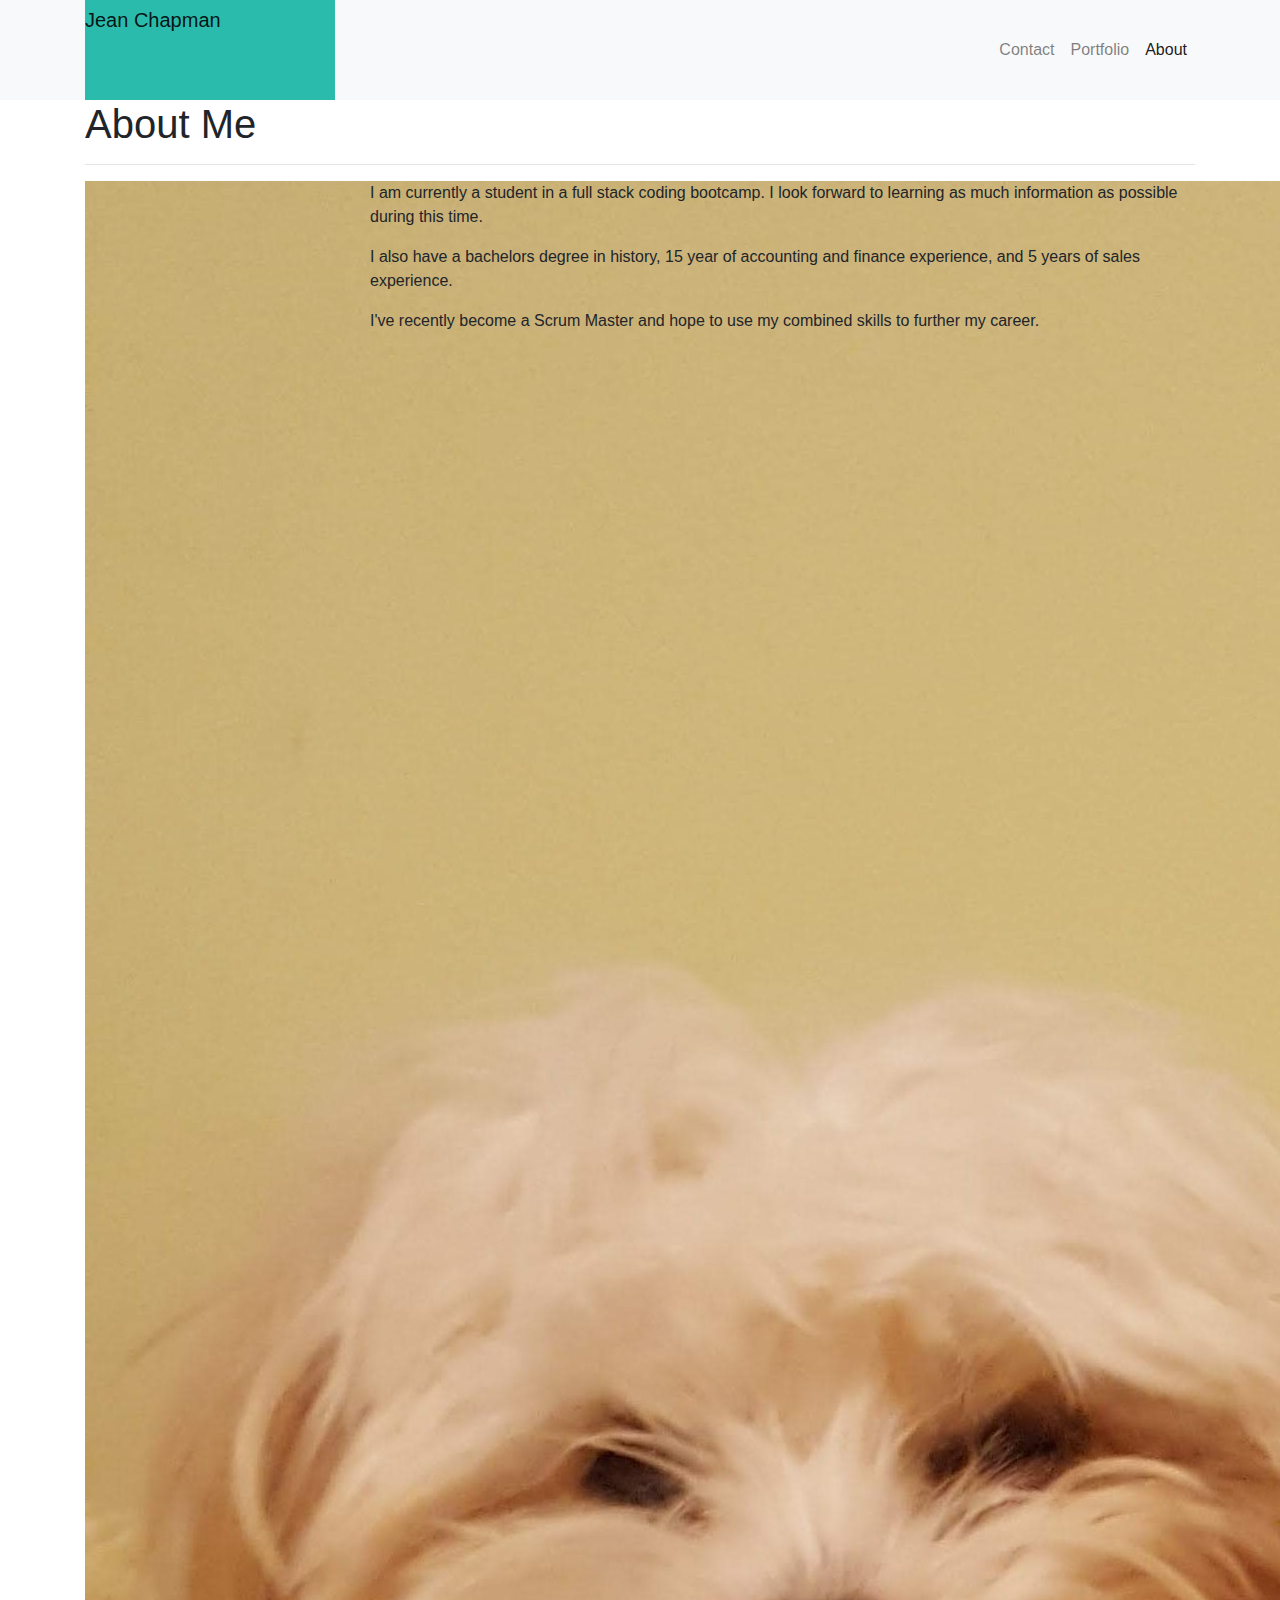
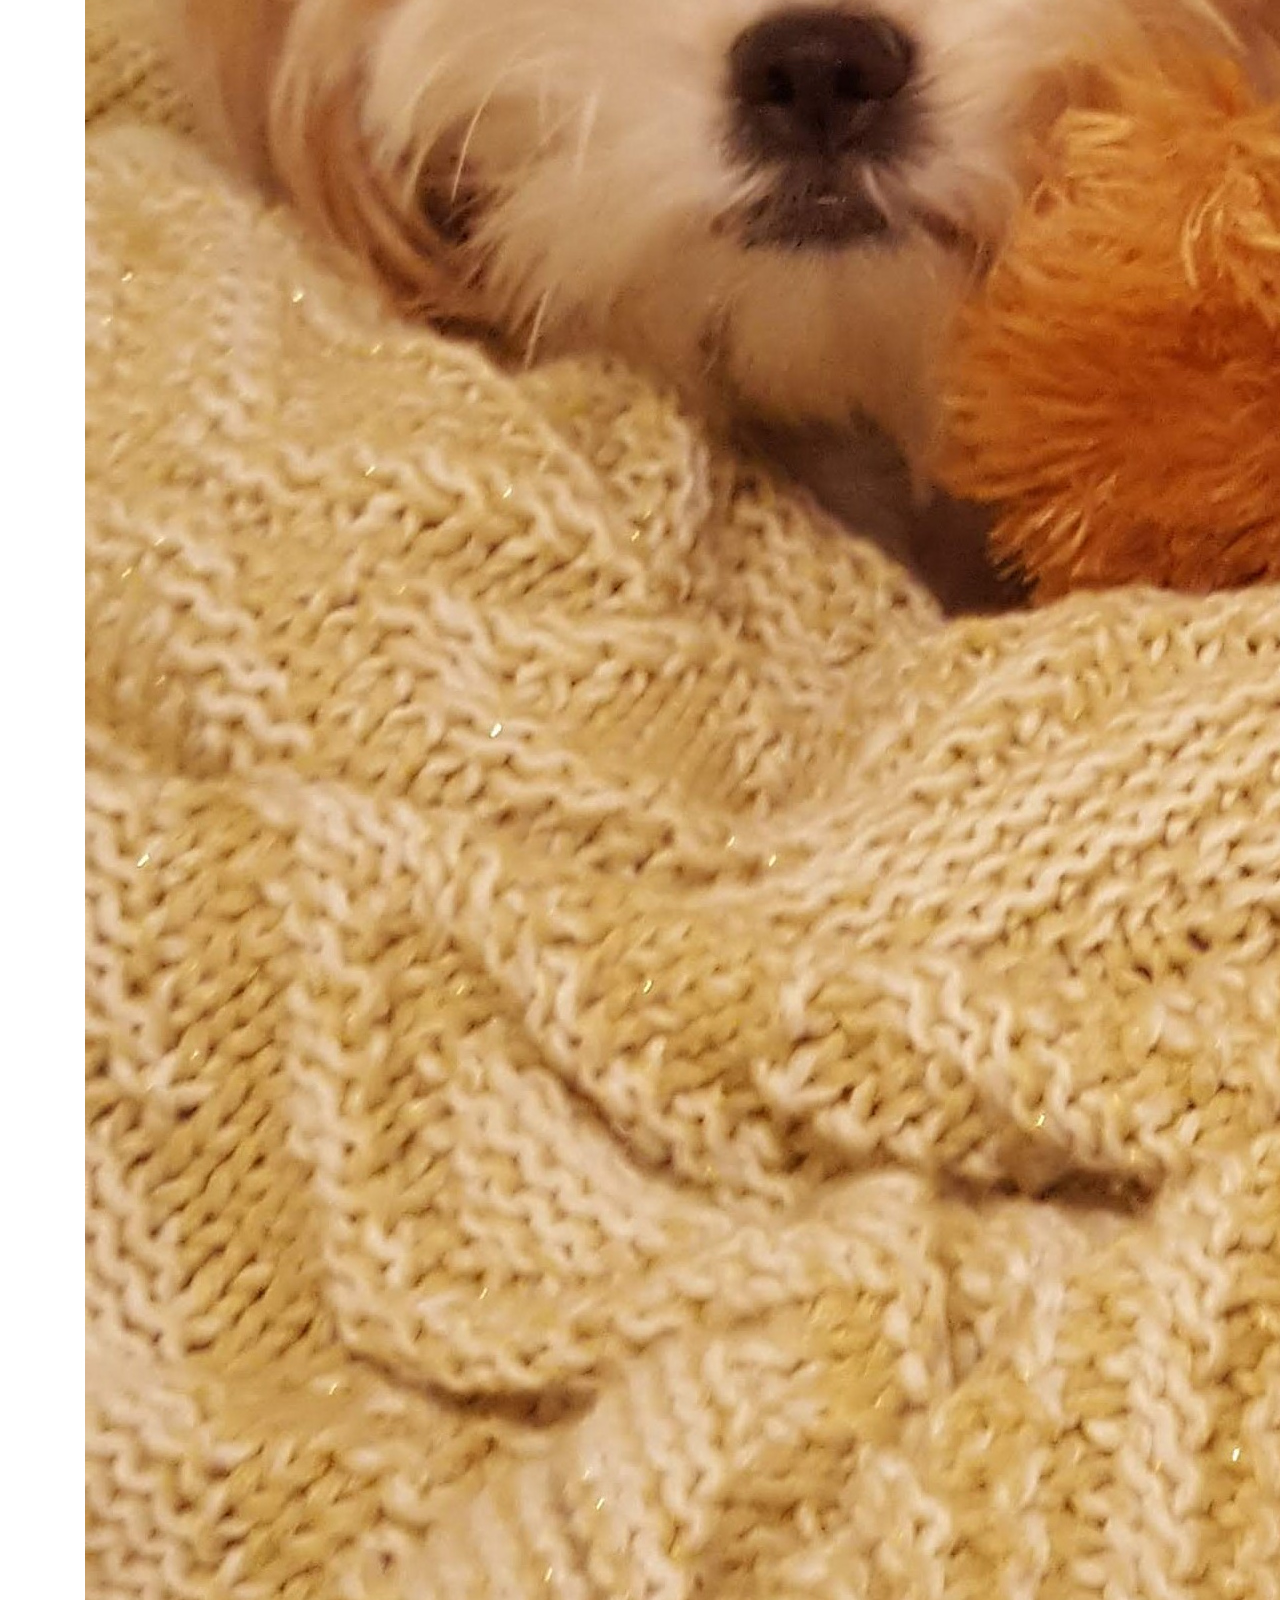
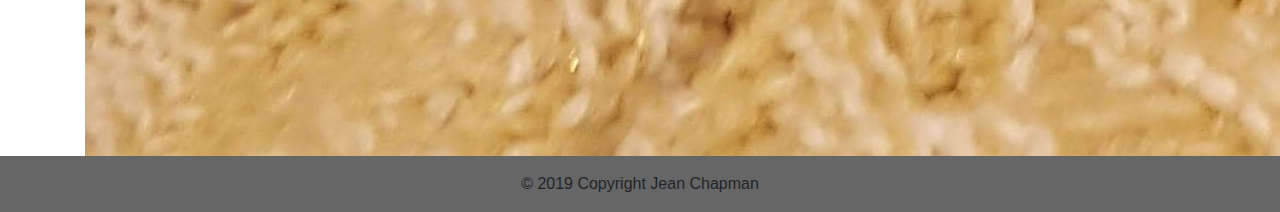
==== index.html @ 98e99178 "commits" ====
<!DOCTYPE html>
<html class="no-js h-100" lang="en-us">

<head>
  <meta charset="UTF-8">
  <meta name="viewport" content="width=device-width, initial-scale=1.0">
  <meta http-equiv="X-UA-Compatible" content="ie=edge">
  <link rel="stylesheet" href="https://stackpath.bootstrapcdn.com/bootstrap/4.3.1/css/bootstrap.min.css"
    integrity="sha384-ggOyR0iXCbMQv3Xipma34MD+dH/1fQ784/j6cY/iJTQUOhcWr7x9JvoRxT2MZw1T" crossorigin="anonymous">
  <link rel="stylesheet" type="text/css" href="assets/css/Style.css">




  <title>Document</title>
</head>

<body class="d-flex flex-column h-100">
  <nav class="navbar navbar-expand-lg navbar-light bg-light p-0">
    <div class="container">
      <!-- Brand and toggle get grouped for better mobile display -->
      <a class="navbar-brand" href="index.html" id="logo"
        style="height: 100px; width: 250px; background-color:#2BBBAD;">Jean Chapman</a>

      <button class="navbar-toggler" type="button" data-toggle="collapse" data-target="#navbarTogglerDemo01"
        aria-controls="navbarTogglerDemo01" aria-expanded="false" aria-label="Toggle navigation">
        <span class="navbar-toggler-icon"></span>
      </button>
      <!-- Collect the nav links, forms, and other co0i ntent for toggling -->
      <div class="collapse navbar-collapse" id="navbarTogglerDemo01">
        <ul class="navbar-nav ml-auto mt-2 mt-lg-0">
          <li class="nav-item">
            <a class="nav-link" href="contact.html">Contact</a>
          </li>
          <li class="nav-item">
            <a class="nav-link" href="portfolio.html">Portfolio</a>
          </li>
          <li class="nav-item active">
            <a class="nav-link" href="index.html">About</a>
          </li>
        </ul>
      </div>
      <!-- /.navbar-collapse -->
    </div>
    <!-- /.container -->
  </nav>
  <!-- End of navbar -->

  <!-- Start of container -->
  <main class="container">
    <section class="row">
      <div class="col">
        <article class="block">
          <h1 class="block-header">About Me</h1>
          <hr />

          <div class="row">
            <div class="col-sm-3">
              <img src="assets/images/Pearl.jpg">
            </div>


            <div class="col-sm-9">
              <p id="bio-texts">I am currently a student in a full stack coding bootcamp.  I look forward to learning as much information as possible during this time.</p>

              <p>I also have a bachelors degree in history, 15 year of accounting and finance experience, and 5 years of sales experience. </p>
        
              <p>I've recently become a Scrum Master and hope to use my combined skills to further my career.</p>
        
            </div>
          </div>

      </div>
    </section>
  </main>
  </div>


  <footer class="footer mt-auto text-center py-3" style="background-color:#666666">© 2019 Copyright Jean Chapman
  </footer>
</body>

</html>
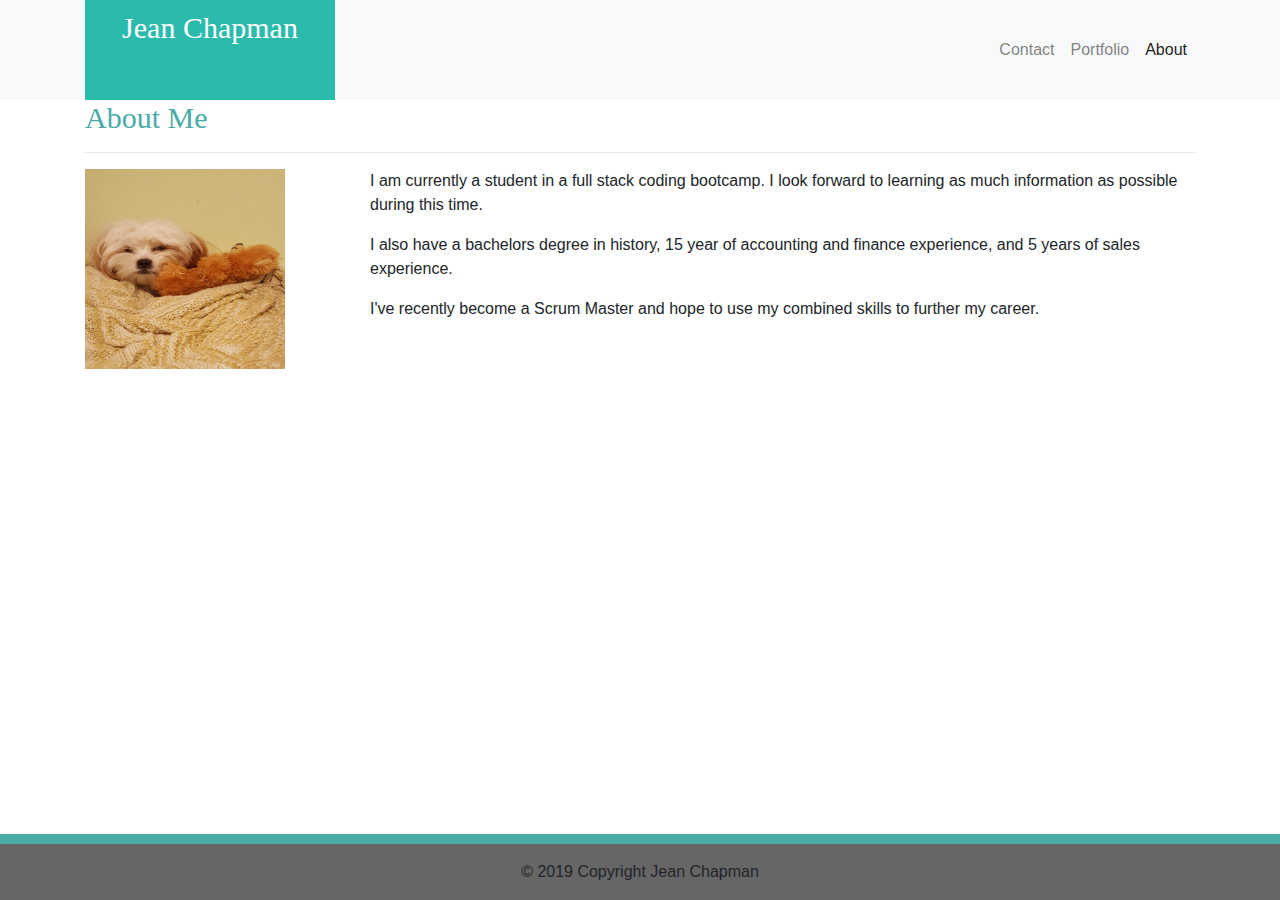
==== commit 6a4a7c5e: "fixed rel path" ====
--- a/index.html
+++ b/index.html
@@ -1,83 +1,83 @@
-<!DOCTYPE html>
-<html class="no-js h-100" lang="en-us">
-
-<head>
-  <meta charset="UTF-8">
-  <meta name="viewport" content="width=device-width, initial-scale=1.0">
-  <meta http-equiv="X-UA-Compatible" content="ie=edge">
-  <link rel="stylesheet" href="https://stackpath.bootstrapcdn.com/bootstrap/4.3.1/css/bootstrap.min.css"
-    integrity="sha384-ggOyR0iXCbMQv3Xipma34MD+dH/1fQ784/j6cY/iJTQUOhcWr7x9JvoRxT2MZw1T" crossorigin="anonymous">
-  <link rel="stylesheet" type="text/css" href="assets/css/Style.css">
-
-
-
-
-  <title>Document</title>
-</head>
-
-<body class="d-flex flex-column h-100">
-  <nav class="navbar navbar-expand-lg navbar-light bg-light p-0">
-    <div class="container">
-      <!-- Brand and toggle get grouped for better mobile display -->
-      <a class="navbar-brand" href="index.html" id="logo"
-        style="height: 100px; width: 250px; background-color:#2BBBAD;">Jean Chapman</a>
-
-      <button class="navbar-toggler" type="button" data-toggle="collapse" data-target="#navbarTogglerDemo01"
-        aria-controls="navbarTogglerDemo01" aria-expanded="false" aria-label="Toggle navigation">
-        <span class="navbar-toggler-icon"></span>
-      </button>
-      <!-- Collect the nav links, forms, and other co0i ntent for toggling -->
-      <div class="collapse navbar-collapse" id="navbarTogglerDemo01">
-        <ul class="navbar-nav ml-auto mt-2 mt-lg-0">
-          <li class="nav-item">
-            <a class="nav-link" href="contact.html">Contact</a>
-          </li>
-          <li class="nav-item">
-            <a class="nav-link" href="portfolio.html">Portfolio</a>
-          </li>
-          <li class="nav-item active">
-            <a class="nav-link" href="index.html">About</a>
-          </li>
-        </ul>
-      </div>
-      <!-- /.navbar-collapse -->
-    </div>
-    <!-- /.container -->
-  </nav>
-  <!-- End of navbar -->
-
-  <!-- Start of container -->
-  <main class="container">
-    <section class="row">
-      <div class="col">
-        <article class="block">
-          <h1 class="block-header">About Me</h1>
-          <hr />
-
-          <div class="row">
-            <div class="col-sm-3">
-              <img src="assets/images/Pearl.jpg">
-            </div>
-
-
-            <div class="col-sm-9">
-              <p id="bio-texts">I am currently a student in a full stack coding bootcamp.  I look forward to learning as much information as possible during this time.</p>
-
-              <p>I also have a bachelors degree in history, 15 year of accounting and finance experience, and 5 years of sales experience. </p>
-        
-              <p>I've recently become a Scrum Master and hope to use my combined skills to further my career.</p>
-        
-            </div>
-          </div>
-
-      </div>
-    </section>
-  </main>
-  </div>
-
-
-  <footer class="footer mt-auto text-center py-3" style="background-color:#666666">© 2019 Copyright Jean Chapman
-  </footer>
-</body>
-
-</html>
+<!DOCTYPE html>
+<html class="no-js h-100" lang="en-us">
+
+<head>
+  <meta charset="UTF-8">
+  <meta name="viewport" content="width=device-width, initial-scale=1.0">
+  <meta http-equiv="X-UA-Compatible" content="ie=edge">
+  <link rel="stylesheet" href="https://stackpath.bootstrapcdn.com/bootstrap/4.3.1/css/bootstrap.min.css"
+    integrity="sha384-ggOyR0iXCbMQv3Xipma34MD+dH/1fQ784/j6cY/iJTQUOhcWr7x9JvoRxT2MZw1T" crossorigin="anonymous">
+  <link rel="stylesheet" type="text/css" href="assets/css/style.css">
+
+
+
+
+  <title>Document</title>
+</head>
+
+<body class="d-flex flex-column h-100">
+  <nav class="navbar navbar-expand-lg navbar-light bg-light p-0">
+    <div class="container">
+      <!-- Brand and toggle get grouped for better mobile display -->
+      <a class="navbar-brand" href="index.html" id="logo"
+        style="height: 100px; width: 250px; background-color:#2BBBAD;">Jean Chapman</a>
+
+      <button class="navbar-toggler" type="button" data-toggle="collapse" data-target="#navbarTogglerDemo01"
+        aria-controls="navbarTogglerDemo01" aria-expanded="false" aria-label="Toggle navigation">
+        <span class="navbar-toggler-icon"></span>
+      </button>
+      <!-- Collect the nav links, forms, and other co0i ntent for toggling -->
+      <div class="collapse navbar-collapse" id="navbarTogglerDemo01">
+        <ul class="navbar-nav ml-auto mt-2 mt-lg-0">
+          <li class="nav-item">
+            <a class="nav-link" href="contact.html">Contact</a>
+          </li>
+          <li class="nav-item">
+            <a class="nav-link" href="portfolio.html">Portfolio</a>
+          </li>
+          <li class="nav-item active">
+            <a class="nav-link" href="index.html">About</a>
+          </li>
+        </ul>
+      </div>
+      <!-- /.navbar-collapse -->
+    </div>
+    <!-- /.container -->
+  </nav>
+  <!-- End of navbar -->
+
+  <!-- Start of container -->
+  <main class="container">
+    <section class="row">
+      <div class="col">
+        <article class="block">
+          <h1 class="block-header">About Me</h1>
+          <hr />
+
+          <div class="row">
+            <div class="col-sm-3">
+              <img src="assets/images/Pearl.jpg">
+            </div>
+
+
+            <div class="col-sm-9">
+              <p id="bio-texts">I am currently a student in a full stack coding bootcamp.  I look forward to learning as much information as possible during this time.</p>
+
+              <p>I also have a bachelors degree in history, 15 year of accounting and finance experience, and 5 years of sales experience. </p>
+        
+              <p>I've recently become a Scrum Master and hope to use my combined skills to further my career.</p>
+        
+            </div>
+          </div>
+
+      </div>
+    </section>
+  </main>
+  </div>
+
+
+  <footer class="footer mt-auto text-center py-3" style="background-color:#666666">© 2019 Copyright Jean Chapman
+  </footer>
+</body>
+
+</html>
--- a/assets/css/style.css
+++ b/assets/css/style.css
@@ -0,0 +1,47 @@
+
+#logo {
+  font-family: "Georgia", Times, Times New Roman, serif;
+  text-align: center;
+  color: #ffffff;
+  font-size: 30px;
+}
+#Panel-heading {
+  height: 10px;
+  background: #4aaaa5;
+}
+.block-header {
+  font-family: "Georgia", Times, Times New Roman, serif;
+  font-size: 30px;
+  color: #4aaaa5;
+  background-color: white;
+}
+
+img { 
+  height: 200px;
+  width: 200px;
+}
+
+h5 {
+    color:  #ffffff;
+    background-color: #4aaaa5;
+    font-size: 18px;
+    font-family: Georgia, 'Times New Roman', Times, serif;
+}
+
+    .card-img-overlay {
+        text-align: center;
+        margin: 0 auto;
+        width: inherit;
+        top: initial;
+        padding: 0;
+        bottom:0;
+    }
+    footer {
+        border-top: 10px solid #4aaaa5;
+    
+    }
+
+    .card { 
+        border: none;
+        margin: 10px 10px;
+    }
